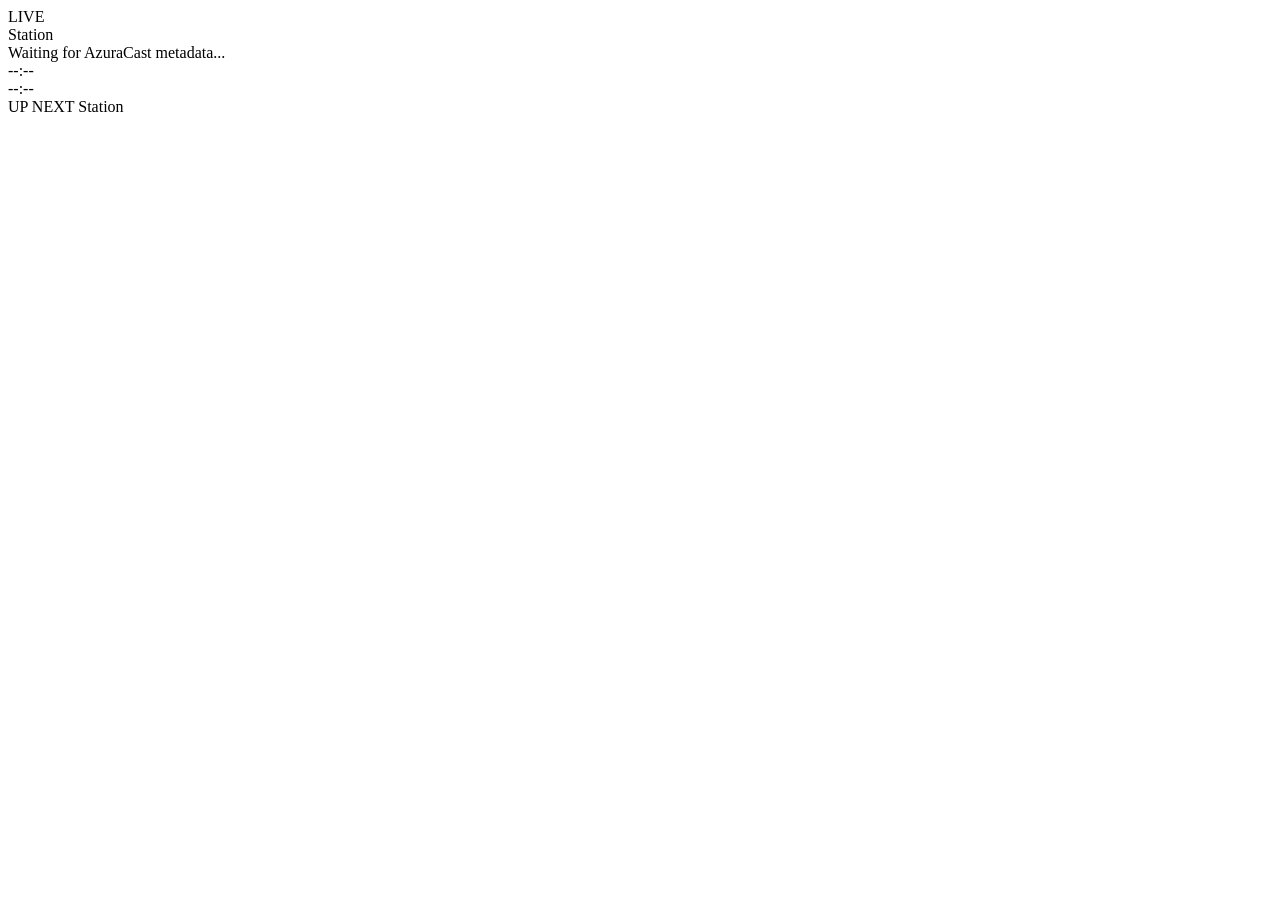
==== site/index.html @ 3e2eca65 "Add files via upload" ====
<!doctype html>
<html lang="en">
<head>
  <meta charset="utf-8" />
  <meta name="viewport" content="width=device-width, initial-scale=1" />
  <title>AzuraCast OBS Overlay</title>
  <link rel="stylesheet" href="/styles.css" />
  <script src="/config.js"></script>
</head>

<body class="overlay-page">
  <main class="stage" aria-label="OBS overlay">
    <div class="bar">
      <div class="live">LIVE</div>

      <div id="stationName" class="station">Station</div>

      <div class="divider"></div>

      <div id="currentTrack" class="track">
        Waiting for AzuraCast metadata...
      </div>

      <div class="progress">
        <div id="elapsedTime" class="time">--:--</div>
        <div class="progress-bar">
          <div id="progressFill" class="progress-fill"></div>
        </div>
        <div id="durationTime" class="time">--:--</div>
      </div>

      <div class="divider"></div>

      <div class="upnext">
        <span class="upnext-label">UP NEXT</span>
        <span id="upNext" class="upnext-value">Station</span>
      </div>
    </div>
  </main>

  <audio id="stationAudio" preload="none" crossorigin="anonymous"></audio>

  <script src="/app.js"></script>
</body>
</html>
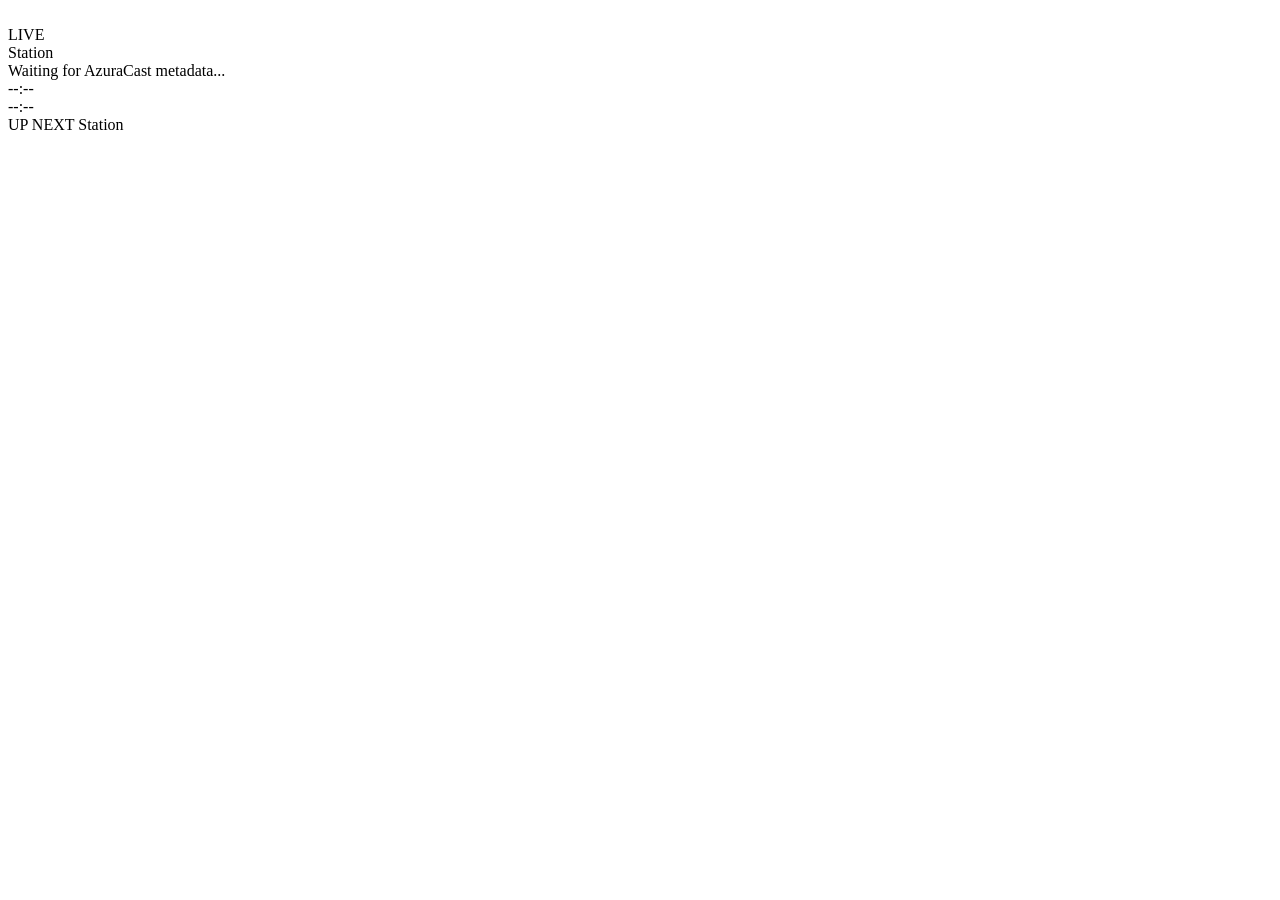
==== commit 7359c6d8: "Add files via upload" ====
--- a/site/index.html
+++ b/site/index.html
@@ -11,7 +11,10 @@
 <body class="overlay-page">
   <main class="stage" aria-label="OBS overlay">
     <div class="bar">
-      <div class="live">LIVE</div>
+      <div id="artworkSlot" class="artwork-slot" title="Current track artwork">
+        <img id="trackArtwork" class="track-artwork" alt="" />
+        <div id="artworkFallback" class="artwork-fallback">LIVE</div>
+      </div>
 
       <div id="stationName" class="station">Station</div>
 
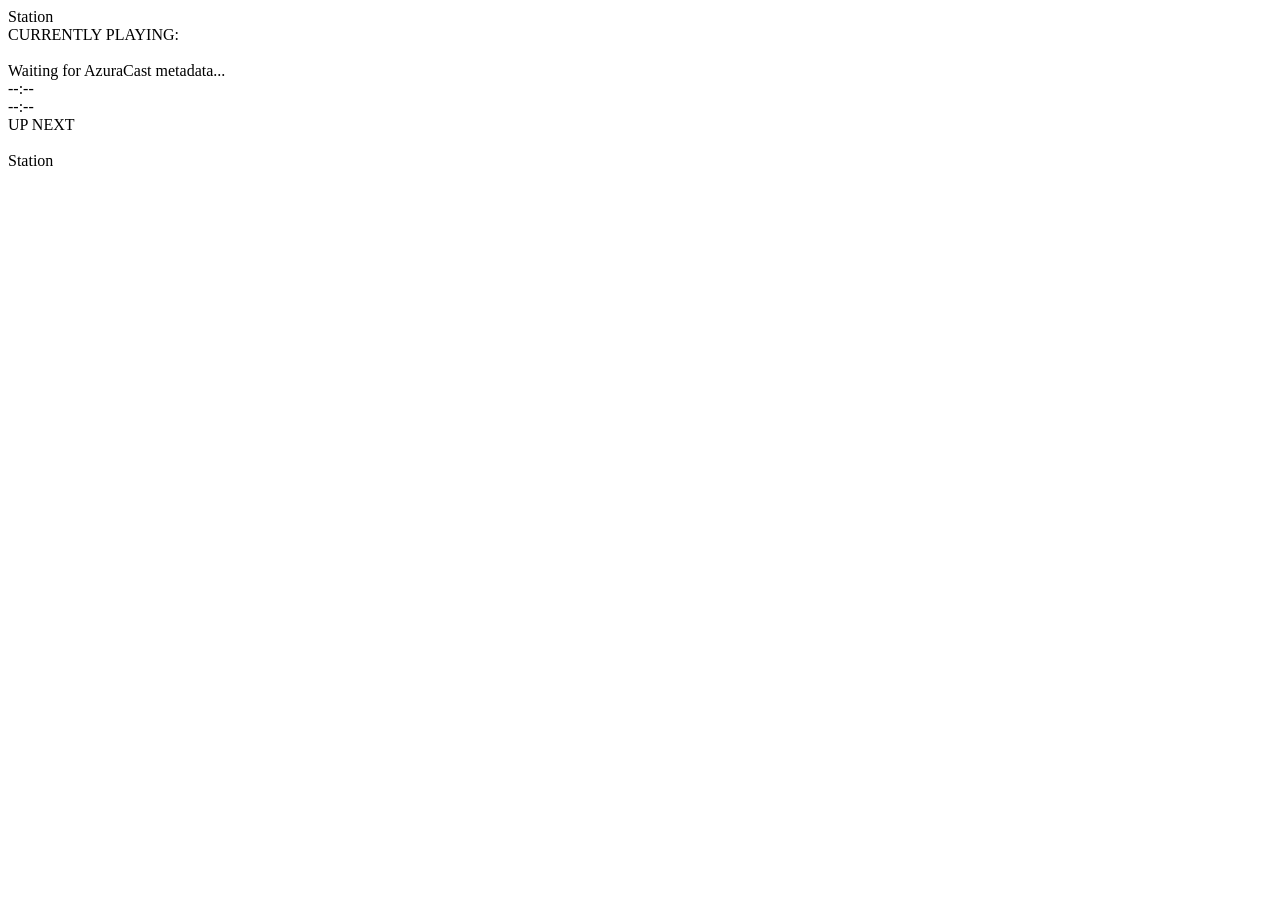
==== commit ee0d20f2: "Add files via upload" ====
--- a/site/index.html
+++ b/site/index.html
@@ -11,17 +11,18 @@
 <body class="overlay-page">
   <main class="stage" aria-label="OBS overlay">
     <div class="bar">
-      <div id="artworkSlot" class="artwork-slot" title="Current track artwork">
-        <img id="trackArtwork" class="track-artwork" alt="" />
-        <div id="artworkFallback" class="artwork-fallback">LIVE</div>
-      </div>
-
       <div id="stationName" class="station">Station</div>
 
       <div class="divider"></div>
 
-      <div id="currentTrack" class="track">
-        Waiting for AzuraCast metadata...
+      <div class="currently-playing">
+        <span class="currently-label">CURRENTLY PLAYING:</span>
+        <div id="currentArtworkSlot" class="artwork-slot current-artwork-slot" title="Current track artwork">
+          <img id="currentArtwork" class="track-artwork" alt="" />
+        </div>
+        <div id="currentTrack" class="track">
+          Waiting for AzuraCast metadata...
+        </div>
       </div>
 
       <div class="progress">
@@ -36,6 +37,9 @@
 
       <div class="upnext">
         <span class="upnext-label">UP NEXT</span>
+        <div id="nextArtworkSlot" class="artwork-slot next-artwork-slot" title="Up next artwork">
+          <img id="nextArtwork" class="track-artwork" alt="" />
+        </div>
         <span id="upNext" class="upnext-value">Station</span>
       </div>
     </div>
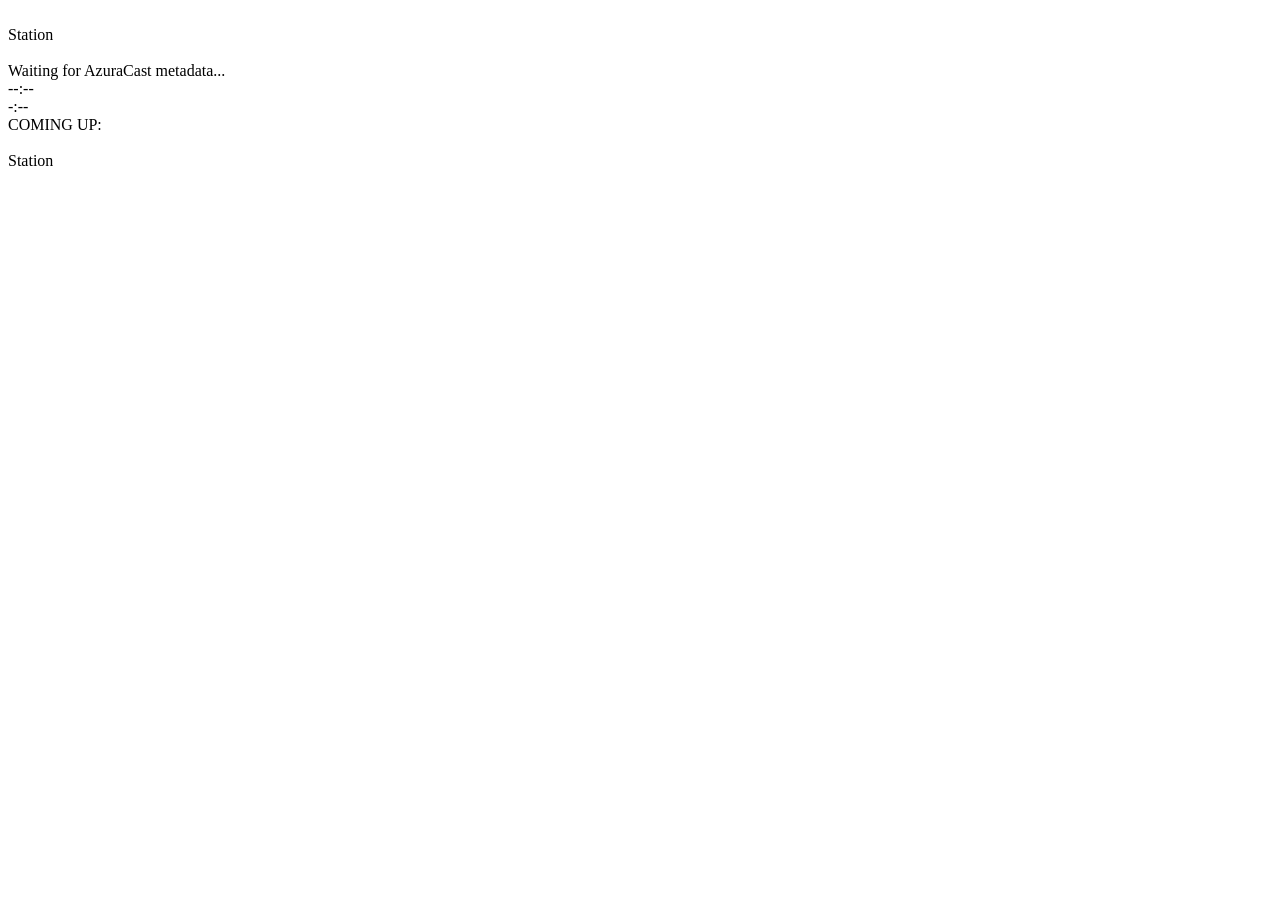
==== commit 81457ae7: "Add files via upload" ====
--- a/site/index.html
+++ b/site/index.html
@@ -11,33 +11,35 @@
 <body class="overlay-page">
   <main class="stage" aria-label="OBS overlay">
     <div class="bar">
-      <div id="stationName" class="station">Station</div>
-
-      <div class="divider"></div>
-
-      <div class="currently-playing">
-        <span class="currently-label">CURRENTLY PLAYING:</span>
-        <div id="currentArtworkSlot" class="artwork-slot current-artwork-slot" title="Current track artwork">
-          <img id="currentArtwork" class="track-artwork" alt="" />
+      <div class="station-block">
+        <div id="stationLogoSlot" class="station-logo-slot" title="Station logo">
+          <img id="stationLogo" class="station-logo" alt="" />
         </div>
-        <div id="currentTrack" class="track">
-          Waiting for AzuraCast metadata...
-        </div>
-      </div>
-
-      <div class="progress">
-        <div id="elapsedTime" class="time">--:--</div>
-        <div class="progress-bar">
-          <div id="progressFill" class="progress-fill"></div>
-        </div>
-        <div id="durationTime" class="time">--:--</div>
+        <div id="stationName" class="station">Station</div>
       </div>
 
       <div class="divider"></div>
 
-      <div class="upnext">
-        <span class="upnext-label">UP NEXT</span>
-        <div id="nextArtworkSlot" class="artwork-slot next-artwork-slot" title="Up next artwork">
+      <div class="now-block">
+        <div id="currentArtworkSlot" class="artwork-slot current-artwork-slot" title="Current track artwork">
+          <img id="currentArtwork" class="track-artwork" alt="" />
+        </div>
+        <div id="currentTrack" class="track">Waiting for AzuraCast metadata...</div>
+      </div>
+
+      <div class="progress">
+        <div id="elapsedTime" class="time elapsed-time">--:--</div>
+        <div class="progress-bar">
+          <div id="progressFill" class="progress-fill"></div>
+        </div>
+        <div id="remainingTime" class="time remaining-time">-:--</div>
+      </div>
+
+      <div class="divider"></div>
+
+      <div class="coming-up">
+        <span class="coming-label">COMING UP:</span>
+        <div id="nextArtworkSlot" class="artwork-slot next-artwork-slot" title="Coming up artwork">
           <img id="nextArtwork" class="track-artwork" alt="" />
         </div>
         <span id="upNext" class="upnext-value">Station</span>
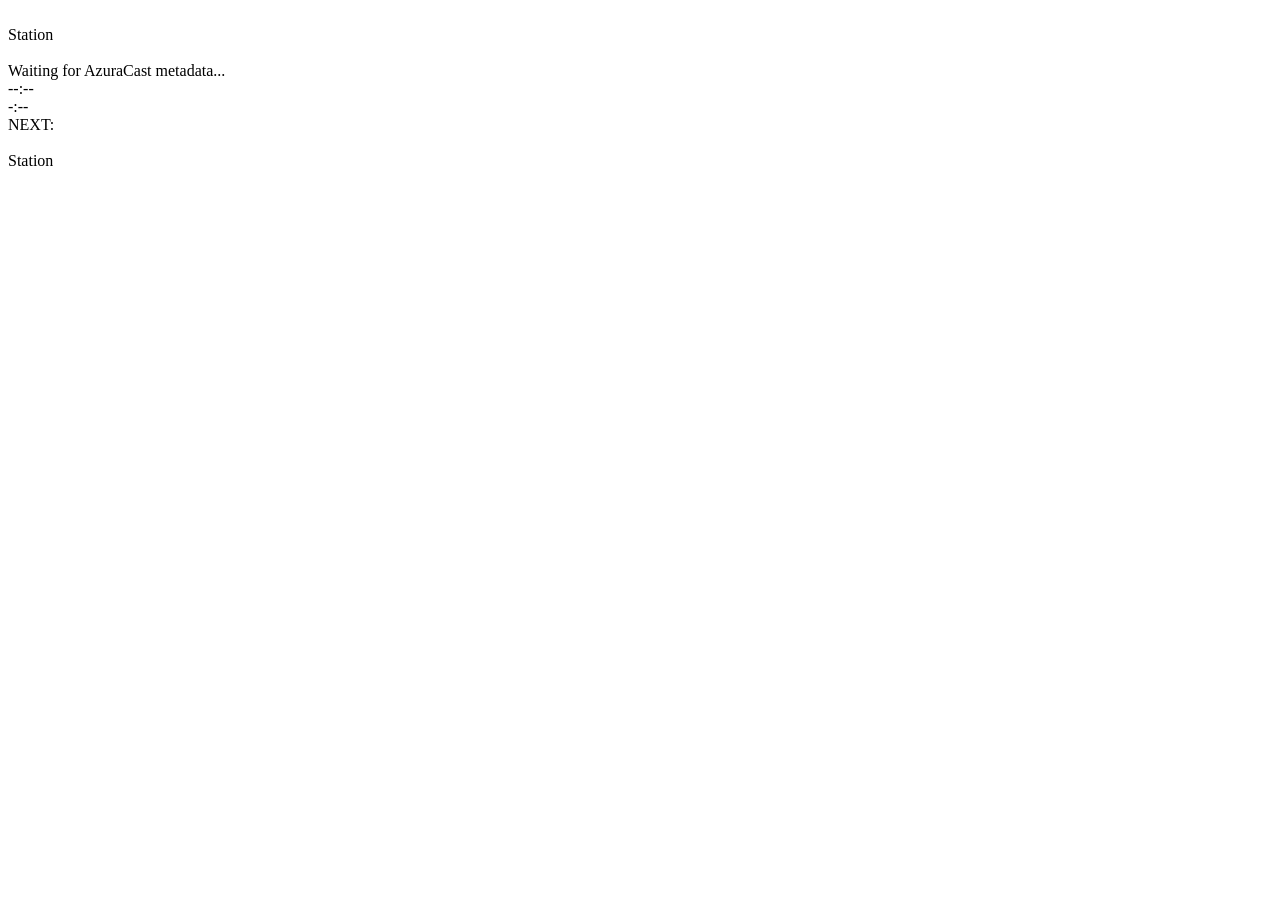
==== commit 4e862f0e: "Add files via upload" ====
--- a/site/index.html
+++ b/site/index.html
@@ -38,8 +38,8 @@
       <div class="divider"></div>
 
       <div class="coming-up">
-        <span class="coming-label">COMING UP:</span>
-        <div id="nextArtworkSlot" class="artwork-slot next-artwork-slot" title="Coming up artwork">
+        <span class="coming-label">NEXT:</span>
+        <div id="nextArtworkSlot" class="artwork-slot next-artwork-slot" title="Next artwork">
           <img id="nextArtwork" class="track-artwork" alt="" />
         </div>
         <span id="upNext" class="upnext-value">Station</span>
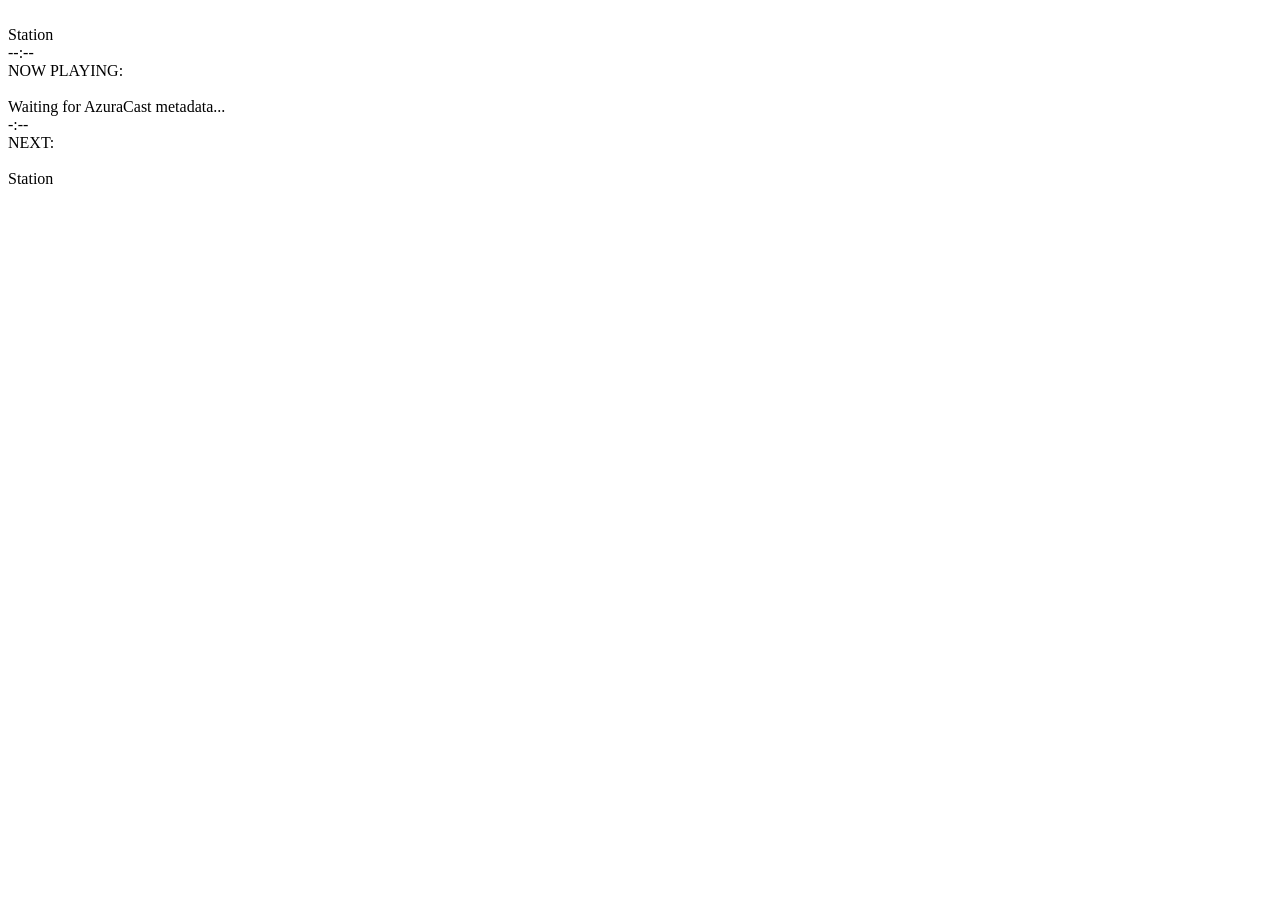
==== commit bdd6e6a3: "Add files via upload" ====
--- a/site/index.html
+++ b/site/index.html
@@ -20,28 +20,29 @@
 
       <div class="divider"></div>
 
-      <div class="now-block">
+      <div class="player-block">
+        <div id="elapsedTime" class="time elapsed-time">--:--</div>
+
+        <span class="now-label">NOW PLAYING:</span>
+
         <div id="currentArtworkSlot" class="artwork-slot current-artwork-slot" title="Current track artwork">
           <img id="currentArtwork" class="track-artwork" alt="" />
         </div>
+
         <div id="currentTrack" class="track">Waiting for AzuraCast metadata...</div>
-      </div>
 
-      <div class="progress">
-        <div id="elapsedTime" class="time elapsed-time">--:--</div>
-        <div class="progress-bar">
-          <div id="progressFill" class="progress-fill"></div>
-        </div>
         <div id="remainingTime" class="time remaining-time">-:--</div>
       </div>
 
       <div class="divider"></div>
 
-      <div class="coming-up">
-        <span class="coming-label">NEXT:</span>
+      <div class="next-block">
+        <span class="next-label">NEXT:</span>
+
         <div id="nextArtworkSlot" class="artwork-slot next-artwork-slot" title="Next artwork">
           <img id="nextArtwork" class="track-artwork" alt="" />
         </div>
+
         <span id="upNext" class="upnext-value">Station</span>
       </div>
     </div>
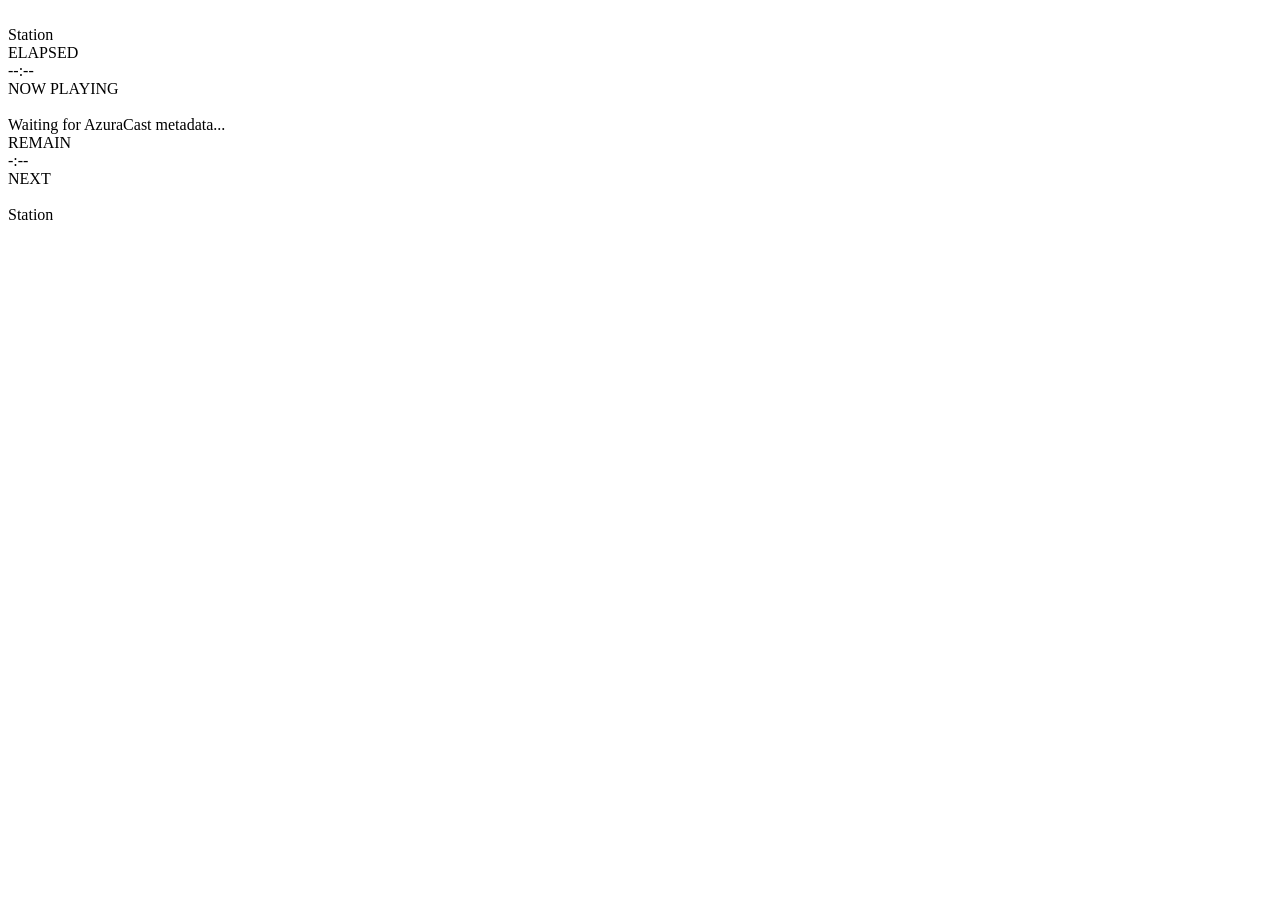
==== commit 70b56795: "Add files via upload" ====
--- a/site/index.html
+++ b/site/index.html
@@ -21,9 +21,12 @@
       <div class="divider"></div>
 
       <div class="player-block">
-        <div id="elapsedTime" class="time elapsed-time">--:--</div>
+        <div class="time-stack elapsed-stack">
+          <div class="time-label">ELAPSED</div>
+          <div id="elapsedTime" class="time elapsed-time">--:--</div>
+        </div>
 
-        <span class="now-label">NOW PLAYING:</span>
+        <span class="now-label">NOW PLAYING</span>
 
         <div id="currentArtworkSlot" class="artwork-slot current-artwork-slot" title="Current track artwork">
           <img id="currentArtwork" class="track-artwork" alt="" />
@@ -31,13 +34,16 @@
 
         <div id="currentTrack" class="track">Waiting for AzuraCast metadata...</div>
 
-        <div id="remainingTime" class="time remaining-time">-:--</div>
+        <div class="time-stack remaining-stack">
+          <div class="time-label">REMAIN</div>
+          <div id="remainingTime" class="time remaining-time">-:--</div>
+        </div>
       </div>
 
       <div class="divider"></div>
 
       <div class="next-block">
-        <span class="next-label">NEXT:</span>
+        <span class="next-label">NEXT</span>
 
         <div id="nextArtworkSlot" class="artwork-slot next-artwork-slot" title="Next artwork">
           <img id="nextArtwork" class="track-artwork" alt="" />
